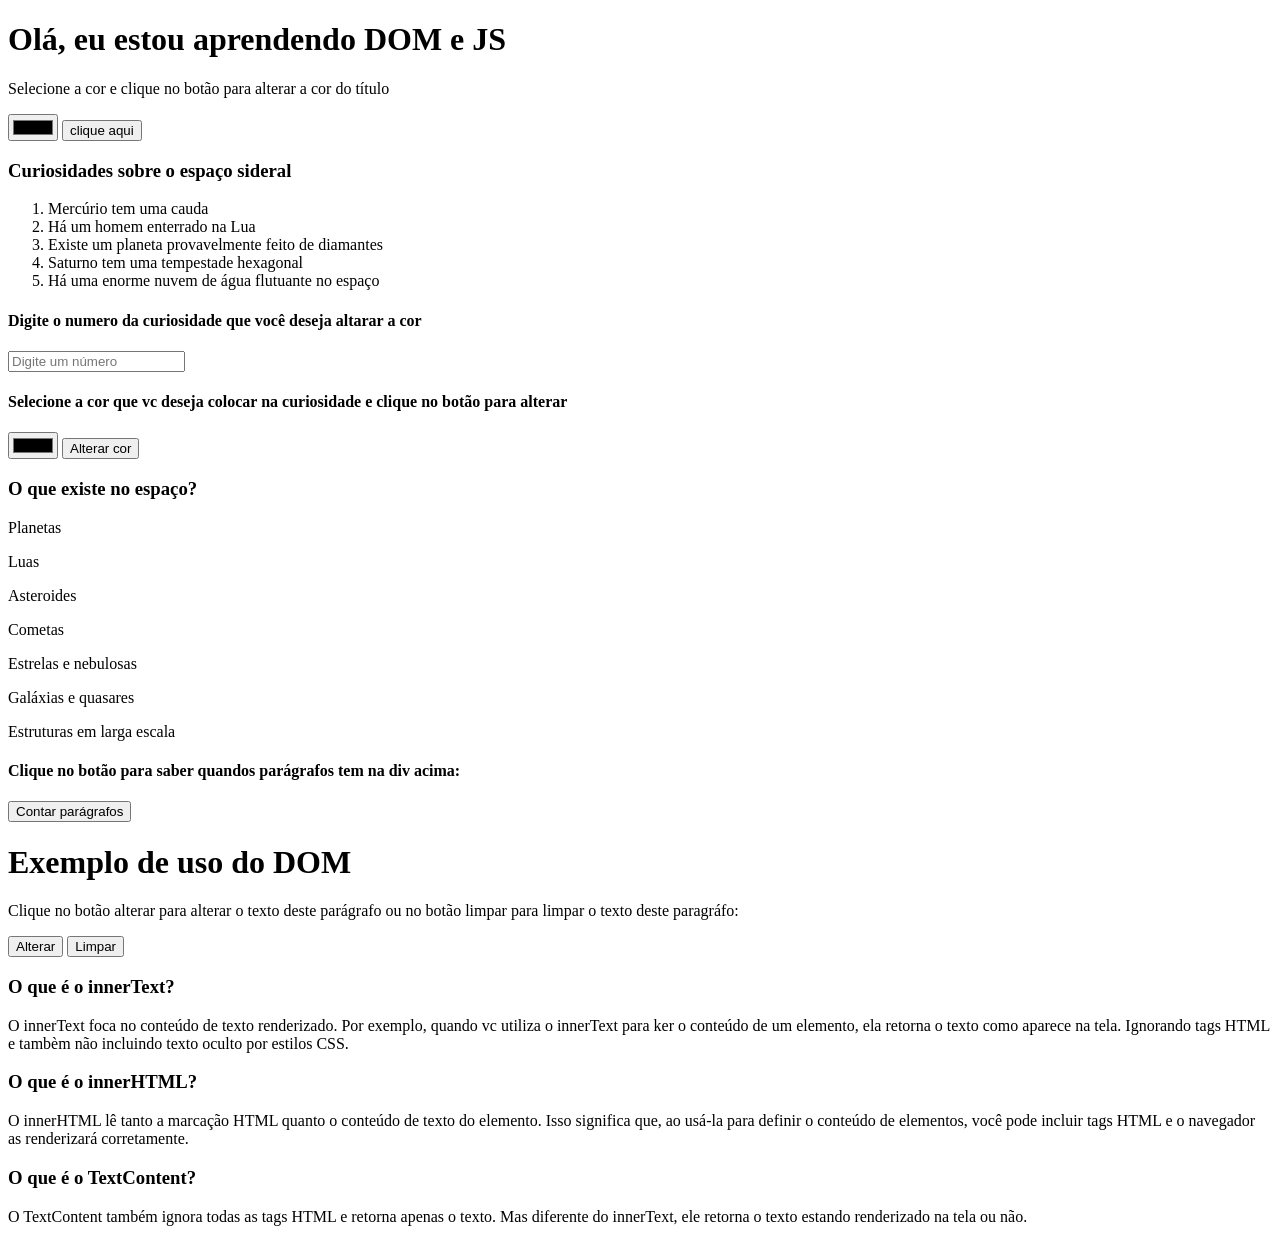
==== atividade dom/index.html @ d83e390e "Add files via upload" ====
<!DOCTYPE html>
<html lang="pt-BR">
<head>
    <title>Dom e js</title>
    <script src="scripts.js" defer></script>
</head>
<body>
    <!--Questão 2 letra a-->
    <h1 id="Corh1">Olá, eu estou aprendendo DOM e JS</h1>
    <p>Selecione a cor e clique no botão para alterar a cor do título</p>
    <input type="color" id = "corTexto">
    <button id="botaoCorTexto" title="Alterar cor">clique aqui</button>

    <!--Questão 2 letra b-->
    <h3>Curiosidades sobre o espaço sideral</h3>
    <ol>
        <li>Mercúrio tem uma cauda</li>
        <li>Há um homem enterrado na Lua</li>
        <li>Existe um planeta provavelmente feito de diamantes</li>
        <li>Saturno tem uma tempestade hexagonal</li>
        <li>Há uma enorme nuvem de água flutuante no espaço</li>
    </ol>

    <h4>Digite o numero da curiosidade que você deseja altarar a cor</h4>
        <input type="number" id="numeroNameTag" 
                                placeholder="Digite um número"> <br>
    <h4>Selecione a cor que vc deseja colocar na curiosidade e clique no botão para alterar</h4>
        <input type="color" id="corNameTag">
    <button id="botaoCorNameTag">Alterar cor</button>

    <!--Questão 3-->
    <h3>O que existe no espaço?</h3>
    <div id="pai">
        <p id="Filho1">Planetas</p>
        <p id="Filho2">Luas</p>
        <p id="Filho3">Asteroides</p>
        <p id="Filho4">Cometas</p>
        <p id="Filho5">Estrelas e nebulosas</p>
        <p id="Filho6">Galáxias e quasares</p>
        <p id="Filho7">Estruturas em larga escala</p>
    </div>
    <h4>Clique no botão para saber quandos parágrafos tem na div acima: </h4>
    <button id="botaoContarParagrafo">Contar parágrafos</button>
    <div id="resultadoFilhos"></div>
     
    <!--Questão 4 do professor-->
    <h1>Exemplo de uso do DOM</h1>
    <p id="paragrafo">Clique no botão alterar para alterar o texto deste
    parágrafo ou no botão limpar para limpar o texto deste paragráfo:</p>
    <button id="botao">Alterar</button>

    <!--Questão 4 com minhas alterações-->
    <button id="botaoLimpar">Limpar</button>

    <!--Questão 5-->

    <h3>O que é o innerText?</h3>
    <p>
        O innerText foca no conteúdo de texto renderizado. Por exemplo,
        quando vc utiliza o innerText para ker o conteúdo de um elemento, 
        ela retorna o texto como aparece na tela. Ignorando tags HTML e 
        tambèm não incluindo texto oculto por estilos CSS.
    </p>
    <h3>O que é o innerHTML?</h3>
    <p>
        O innerHTML lê tanto a marcação HTML quanto o conteúdo de texto 
        do elemento. Isso significa que, ao usá-la para definir o conteúdo 
        de elementos, você pode incluir tags HTML e o navegador as renderizará
        corretamente.
    </p>
    <h3>O que é o TextContent?</h3>
    <p>
        O TextContent também ignora todas as tags HTML e retorna apenas o texto.
        Mas diferente do innerText, ele retorna o texto estando renderizado na 
        tela ou não.
    </p>




</body>
</html>
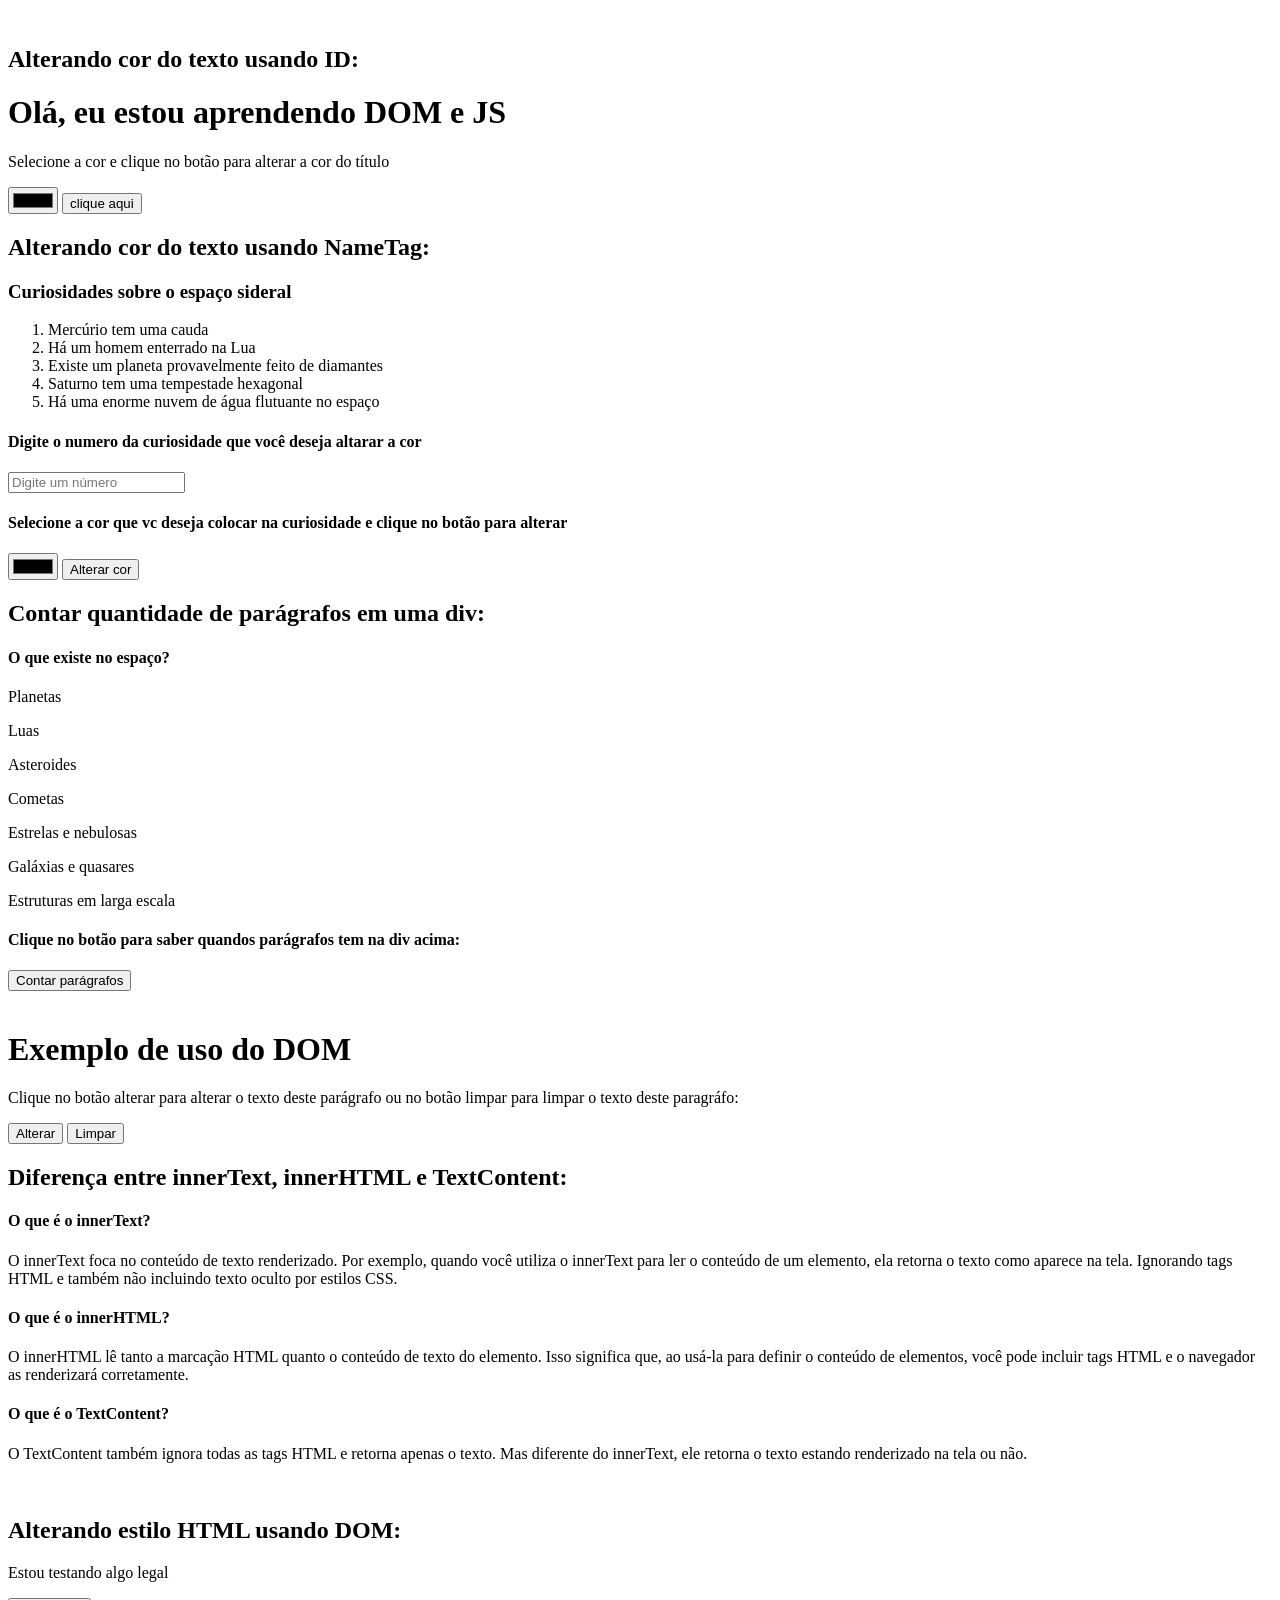
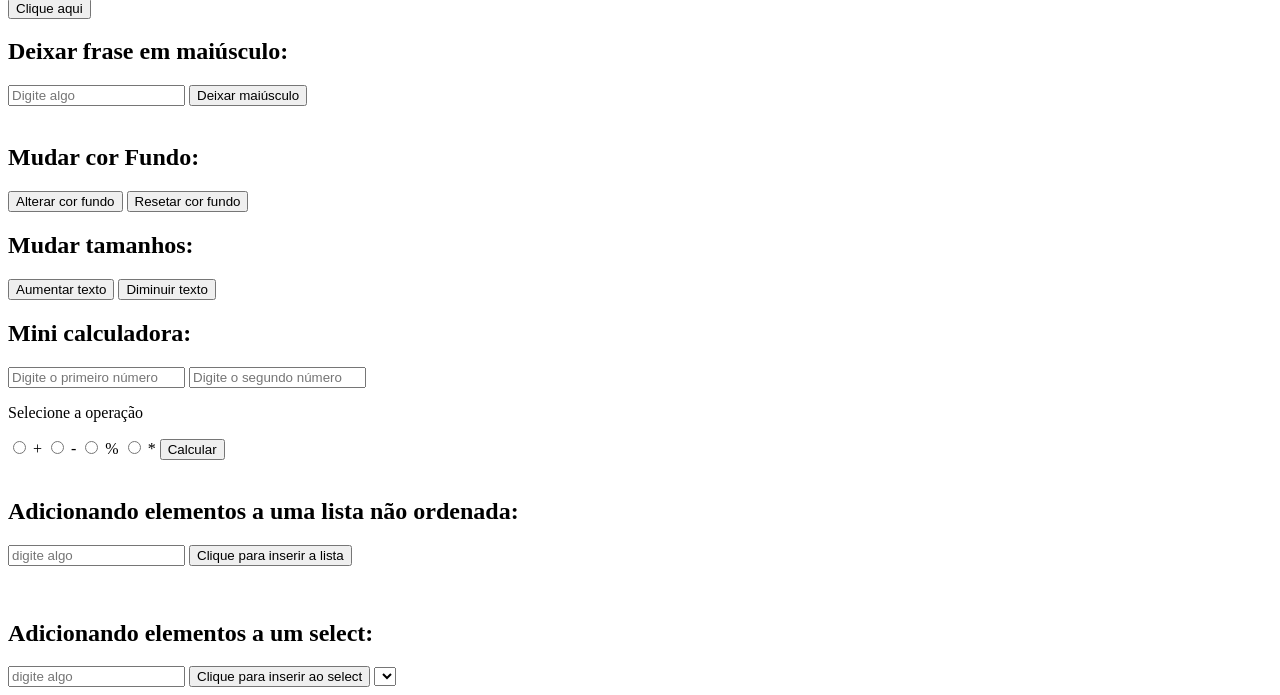
==== commit 4ddb37e0: "organizando arquivos na pasta atividade dom" ====
--- a/atividade dom/index.html
+++ b/atividade dom/index.html
@@ -6,12 +6,16 @@
 </head>
 <body>
     <!--Questão 2 letra a-->
+    <br>
+    <h2>Alterando cor do texto usando ID: </h2>
     <h1 id="Corh1">Olá, eu estou aprendendo DOM e JS</h1>
     <p>Selecione a cor e clique no botão para alterar a cor do título</p>
     <input type="color" id = "corTexto">
     <button id="botaoCorTexto" title="Alterar cor">clique aqui</button>
 
     <!--Questão 2 letra b-->
+    <br>
+    <h2>Alterando cor do texto usando NameTag: </h2>
     <h3>Curiosidades sobre o espaço sideral</h3>
     <ol>
         <li>Mercúrio tem uma cauda</li>
@@ -29,7 +33,9 @@
     <button id="botaoCorNameTag">Alterar cor</button>
 
     <!--Questão 3-->
-    <h3>O que existe no espaço?</h3>
+    <br>
+    <h2>Contar quantidade de parágrafos em uma div: </h2>
+    <h4>O que existe no espaço?</h4>
     <div id="pai">
         <p id="Filho1">Planetas</p>
         <p id="Filho2">Luas</p>
@@ -44,6 +50,7 @@
     <div id="resultadoFilhos"></div>
      
     <!--Questão 4 do professor-->
+    <br>
     <h1>Exemplo de uso do DOM</h1>
     <p id="paragrafo">Clique no botão alterar para alterar o texto deste
     parágrafo ou no botão limpar para limpar o texto deste paragráfo:</p>
@@ -53,29 +60,85 @@
     <button id="botaoLimpar">Limpar</button>
 
     <!--Questão 5-->
-
-    <h3>O que é o innerText?</h3>
+    <br>
+    <h2>Diferença entre innerText, innerHTML e TextContent: </h2>
+    <h4>O que é o innerText?</h4>
     <p>
         O innerText foca no conteúdo de texto renderizado. Por exemplo,
-        quando vc utiliza o innerText para ker o conteúdo de um elemento, 
+        quando você utiliza o innerText para ler o conteúdo de um elemento, 
         ela retorna o texto como aparece na tela. Ignorando tags HTML e 
-        tambèm não incluindo texto oculto por estilos CSS.
+        também não incluindo texto oculto por estilos CSS.
     </p>
-    <h3>O que é o innerHTML?</h3>
+    <h4>O que é o innerHTML?</h4>
     <p>
         O innerHTML lê tanto a marcação HTML quanto o conteúdo de texto 
         do elemento. Isso significa que, ao usá-la para definir o conteúdo 
         de elementos, você pode incluir tags HTML e o navegador as renderizará
         corretamente.
     </p>
-    <h3>O que é o TextContent?</h3>
+    <h4>O que é o TextContent?</h4>
     <p>
         O TextContent também ignora todas as tags HTML e retorna apenas o texto.
         Mas diferente do innerText, ele retorna o texto estando renderizado na 
         tela ou não.
     </p>
 
+    <!--Questão 6-->
+    <br>
+    <h2>Alterando estilo HTML usando DOM: </h2>
+    <p id="mudarFormato">Estou testando algo legal</p>
+    <button onclick="mudarparagrafo()">Clique aqui</button>
 
+    <!--Questão 7-->
+    <br>
+    <h2>Deixar frase em maiúsculo: </h2>
+    <input type="text" id="textoMinusculo"
+                        placeholder="Digite algo">
+    <button id="botaoMaiusculo">Deixar maiúsculo</button>
+    <div id="resultadoMaiusculo"></div>
+
+    <!--Questão 8-->
+    <br>
+    <h2>Mudar cor Fundo: </h2>
+    <button id="alterarCorBody" onclick="mudarBody()">Alterar cor fundo</button>
+    <button id="resetarCorBody" onclick="corBodyOri()">Resetar cor fundo</button>
+
+    <!--Questão 9-->
+    <br>
+    <h2>Mudar tamanhos: </h2>
+    <button onclick="aumentarTam()">Aumentar texto</button>
+    <button onclick="diminuirTam()">Diminuir texto</button>
+
+    <!--Questão 10-->
+    <br>
+    <h2>Mini calculadora: </h2>
+    <input type="number" id="numero1" 
+                        placeholder="Digite o primeiro número">
+    <input type="number" id="numero2" 
+                        placeholder="Digite o segundo número">
+    <p>Selecione a operação</p>
+    <label>
+        <input type="radio" name="operacao" value="+"> +
+        <input type="radio" name="operacao" value="-"> -
+        <input type="radio" name="operacao" value="/"> %
+        <input type="radio" name="operacao"  value="*"> *
+    </label>
+    <button onclick="calcular()">Calcular</button>
+    <div id="resultadoOpera"></div>
+
+    <!--Questão 11-->
+    <br>
+    <h2>Adicionando elementos a uma lista não ordenada: </h2>
+    <input type="text" id="item" placeholder="digite algo">
+    <button onclick="inserirLi()">Clique para inserir a lista</button>
+    <ul id="resultadoLista"></ul>
+
+    <!--Questão 12-->
+    <br>
+    <h2>Adicionando elementos a um select: </h2>
+    <input type="text" id="itemSelect" placeholder="digite algo">
+    <button onclick="inserirSel()">Clique para inserir ao select</button>
+    <select id="resultadoSelec"></select>
 
 
 </body>
